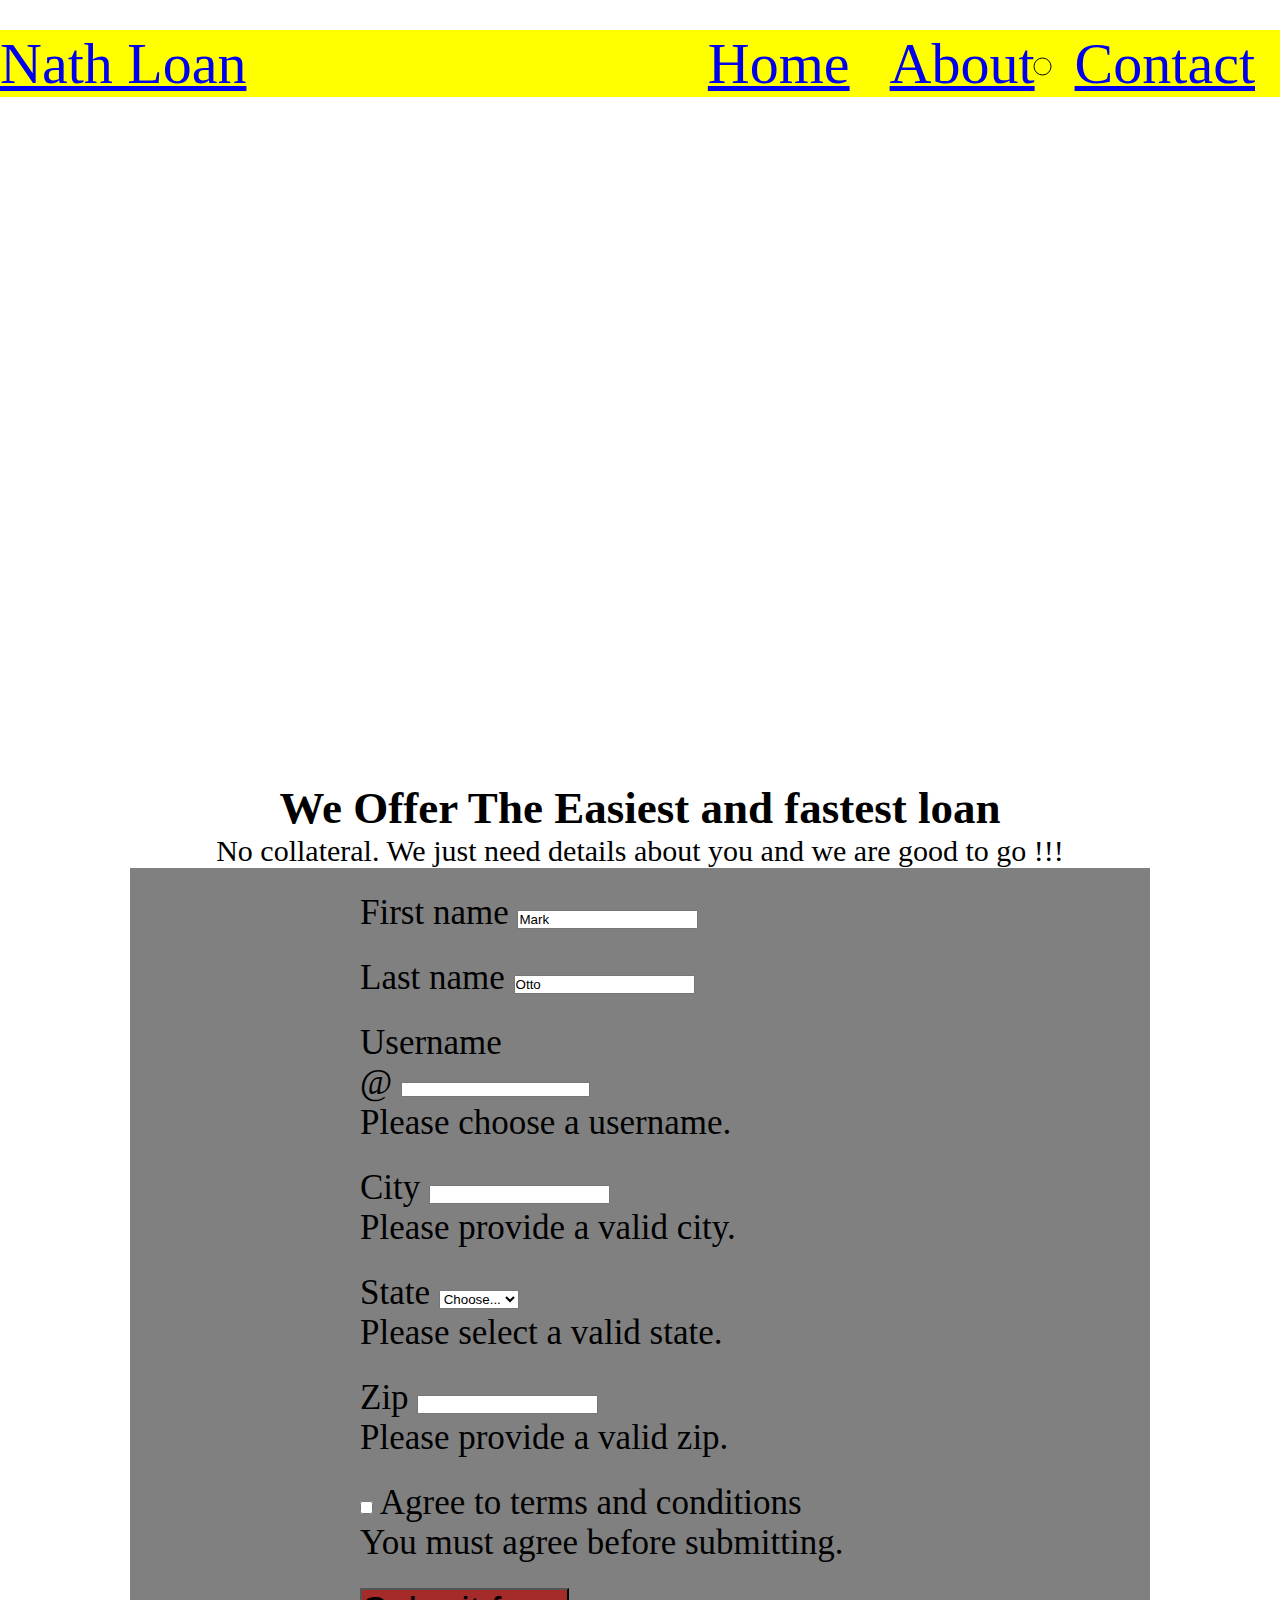
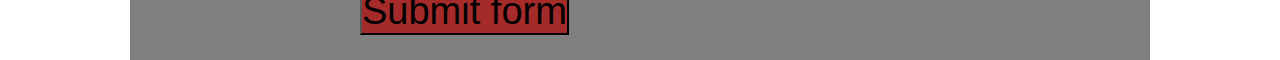
==== index.html @ e322e4d5 "First commit" ====
<!DOCTYPE html>
<html lang="en">
<head>
    <meta charset="UTF-8">
    <meta http-equiv="X-UA-Compatible" content="IE=edge">
    <meta name="viewport" content="width=device-width, initial-scale=1.0">
    <link rel="stylesheet" href="css/style.css">
    <title>My Webpage</title>
</head>
<body>
    <section>
        <nav class="navbar navbar-expand-lg bg-light">
            <div class="container-fluid">
              <a class="navbar-brand" href="#">Nath Loan</a>
              <div class="collapse navbar-collapse" id="navbarSupportedContent">
                <ul class="navbar-nav me-auto mb-2 mb-lg-0">
                  <li class="nav-item">
                    <a class="nav-link active" aria-current="page" href="#">Home</a>
                  </li>
                  <li class="nav-item">
                    <a class="nav-link" href="#">About</a>
                  </li>
                    <ul class="dropdown-menu" aria-labelledby="navbarDropdown">
                      <li><a class="dropdown-item" href="#">Contact</a></li>
                </ul>
              </div>
            </div>
          </nav>
    </section>
    <section id="loan-section">
        <img src="" alt="">
    </section>
    <section>
        <div class="Heading">
            <h1>We Offer The Easiest and fastest loan</h1>
        <p>No collateral. We just need details about you and we are good to go !!!</p>
        </div>
    </section>
    <section>
        <form class="row g-3 needs-validation" novalidate>
            <div class="col-md-4">
              <label for="validationCustom01" class="form-label">First name</label>
              <input type="text" class="form-control" id="validationCustom01" value="Mark" required>
            </div>
            <div class="col-md-4">
              <label for="validationCustom02" class="form-label">Last name</label>
              <input type="text" class="form-control" id="validationCustom02" value="Otto" required>
            </div>
            <div class="col-md-4">
              <label for="validationCustomUsername" class="form-label">Username</label>
              <div class="input-group has-validation">
                <span class="input-group-text" id="inputGroupPrepend">@</span>
                <input type="text" class="form-control" id="validationCustomUsername" aria-describedby="inputGroupPrepend" required>
                <div class="invalid-feedback">
                  Please choose a username.
                </div>
              </div>
            </div>
            <div class="col-md-6">
              <label for="validationCustom03" class="form-label">City</label>
              <input type="text" class="form-control" id="validationCustom03" required>
              <div class="invalid-feedback">
                Please provide a valid city.
              </div>
            </div>
            <div class="col-md-3">
              <label for="validationCustom04" class="form-label">State</label>
              <select class="form-select" id="validationCustom04" required>
                <option selected disabled value="">Choose...</option>
                <option>...</option>
              </select>
              <div class="invalid-feedback">
                Please select a valid state.
              </div>
            </div>
            <div class="col-md-3">
              <label for="validationCustom05" class="form-label">Zip</label>
              <input type="text" class="form-control" id="validationCustom05" required>
              <div class="invalid-feedback">
                Please provide a valid zip.
              </div>
            </div>
            <div class="col-12">
              <div class="form-check">
                <input class="form-check-input" type="checkbox" value="" id="invalidCheck" required>
                <label class="form-check-label" for="invalidCheck">
                  Agree to terms and conditions
                </label>
                <div class="invalid-feedback">
                  You must agree before submitting.
                </div>
              </div>
            </div>
            <div class="col-12">
              <button class="btn btn-primary" type="submit">Submit form</button>
            </div>
          </form>
    </section>
</body>
</html>
---- css/style.css ----
* {
    padding: 0;
    margin: 0;
    box-sizing: border-box;
}

.container-fluid {
    display: flex;
    justify-content: space-between;
    margin-top: 30px;
    margin-bottom: 60px;
    background-color: yellow;
    font-size: 58px;
}

.navbar-nav {
    display: flex;
    list-style: none;
}

.navbar-nav {
    margin-right: 25px;
}

.nav-item {
    margin-right: 40px;
}

#loan-section {
    background: url(https://www.feeta.pk/blog/wp-content/uploads/2021/05/loan-cash.jpg) no-repeat;
    background-position: center;
    background-size: cover;
    height: 600px;
    margin-bottom: 25px;
}

.Heading {
    text-align: center;
}

.Heading h1 {
    font-size: 45px;
}

.Heading p {
    font-size: 30px;
}

.needs-validation {
    align-items: center;
    align-content: center;
    margin-left: 130px;
    margin-right: 130px;
    background-color: grey;
}

.col-md-4, .col-md-6, .col-md-3, .col-12 {
    align-items: center;
    align-content: center;
    margin-left: 230px;
    margin-top: 25px;
    margin-bottom: 25px;
    width: 100%;
    font-size: 35px;
}

.btn-primary {
    background-color: brown;
    font-size: 38px;
}

.input-group .form-control {
    height: 15px;
    padding: 2px 4px;
}


@media (max-width: 769px) {
    .needs-validation {
        width: 100%;
        margin-left: 15px;
    }

    .navbar-nav {
        margin-left: 20px;
        margin-right: 10px;
        font-size: 28px;
    }

    .navbar-brand {
        font-size: 35px;
    }
}


@media (max-width: 426px) {
    .needs-validation {
        width: 100%;
    }

    .col-md-4, .col-md-6, .col-md-3, .col-12 {
        margin-left: 10px;
    }

    .navbar-brand {
        margin-left: 10px;
    }

    .navbar-nav {
        margin-left: 30px;
        text-decoration: none;
        marker: none;
    }

    .nav-item, ul ul {
        margin-right: 10px;
        text-decoration: none;
        marker: none;
        font-size: 25px;
    }

    

    a:-webkit-any-link {
        text-decoration: none;
    }
}
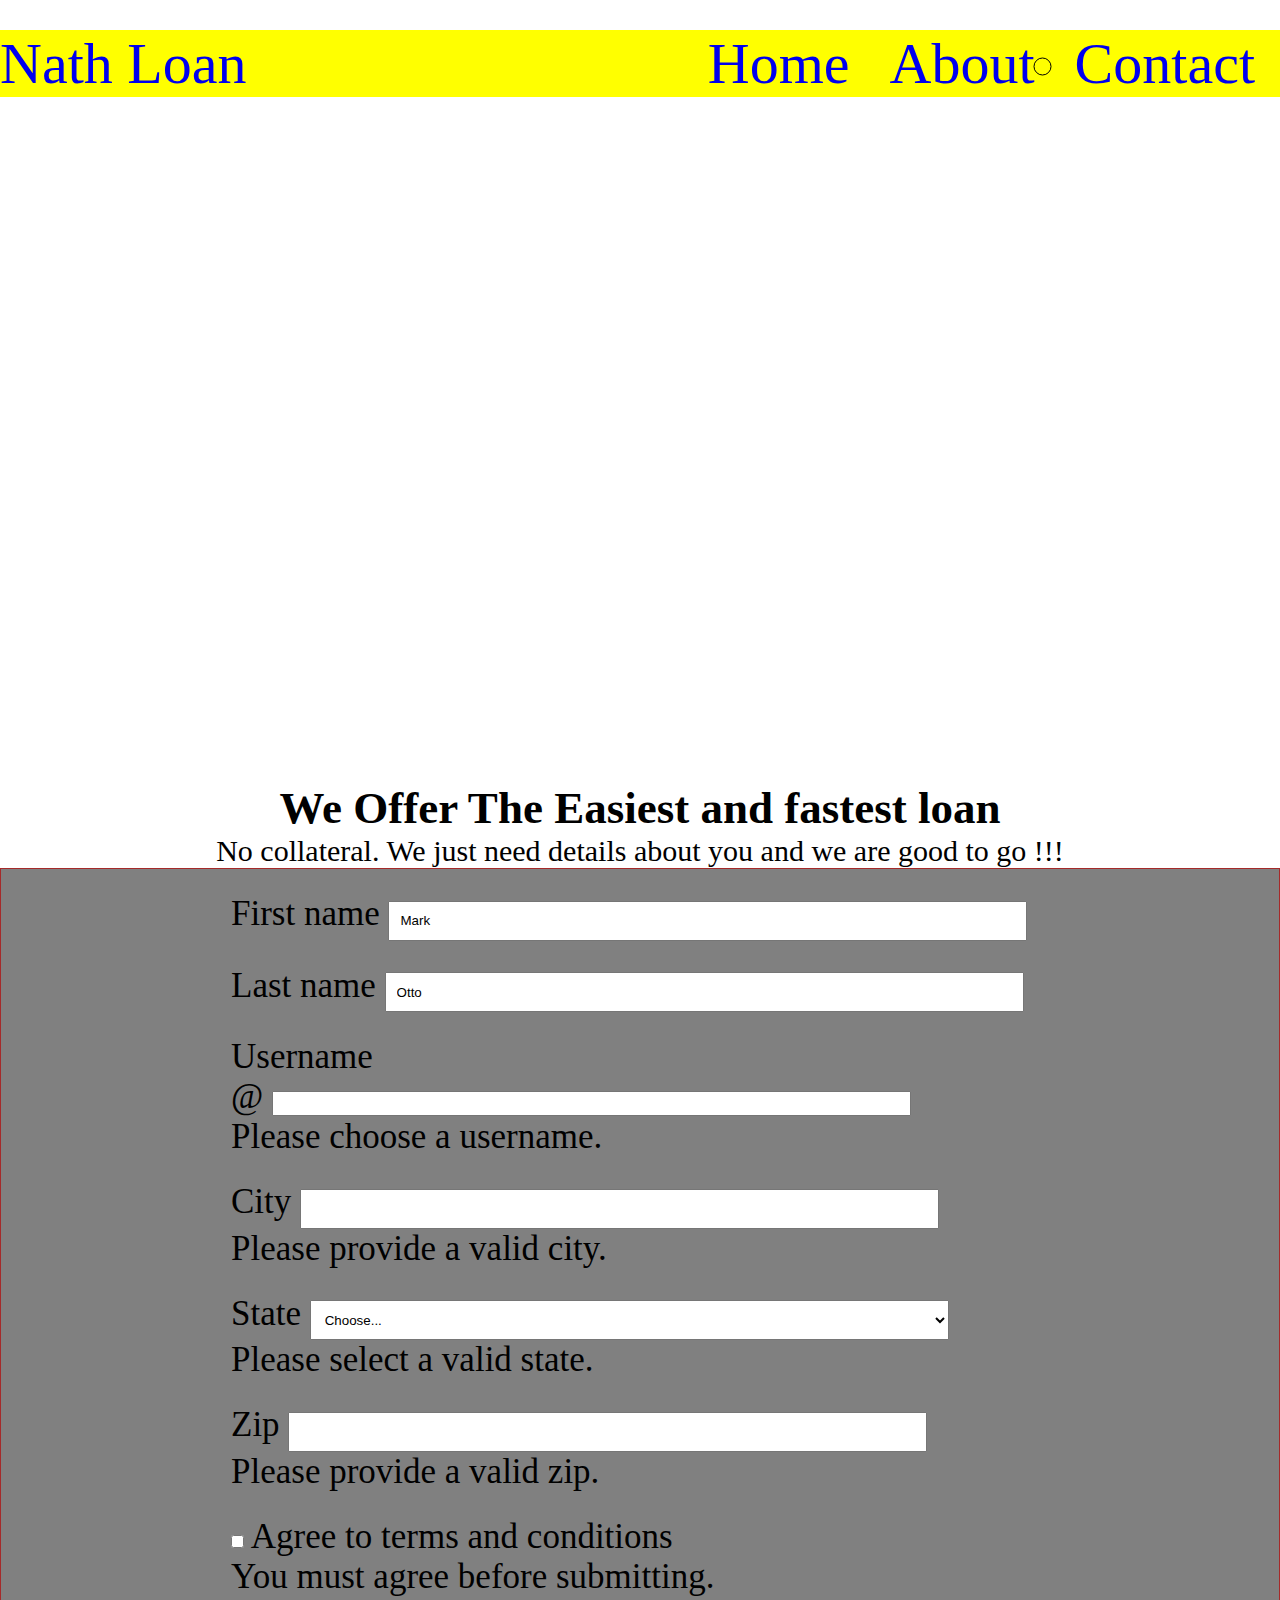
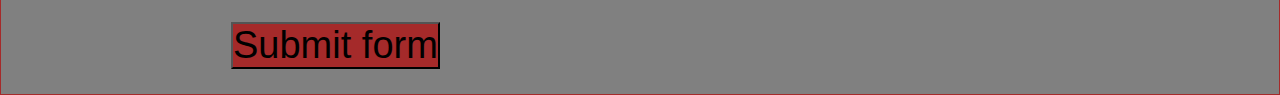
==== commit 87ac39a5: "ch: modified the responsiveness" ====
--- a/index.html
+++ b/index.html
@@ -15,20 +15,19 @@
               <div class="collapse navbar-collapse" id="navbarSupportedContent">
                 <ul class="navbar-nav me-auto mb-2 mb-lg-0">
                   <li class="nav-item">
-                    <a class="nav-link active" aria-current="page" href="#">Home</a>
+                    <a class="nav-link active" aria-current="page" href="index.html">Home</a>
                   </li>
                   <li class="nav-item">
-                    <a class="nav-link" href="#">About</a>
+                    <a class="nav-link" href="about.html">About</a>
                   </li>
                     <ul class="dropdown-menu" aria-labelledby="navbarDropdown">
-                      <li><a class="dropdown-item" href="#">Contact</a></li>
+                      <li><a class="dropdown-item" href="contact.html">Contact</a></li>
                 </ul>
               </div>
             </div>
           </nav>
     </section>
     <section id="loan-section">
-        <img src="" alt="">
     </section>
     <section>
         <div class="Heading">
@@ -36,8 +35,8 @@
         <p>No collateral. We just need details about you and we are good to go !!!</p>
         </div>
     </section>
-    <section>
-        <form class="row g-3 needs-validation" novalidate>
+    <section id="form-section">
+        <form class="row g-3 needs-validation details-section" novalidate>
             <div class="col-md-4">
               <label for="validationCustom01" class="form-label">First name</label>
               <input type="text" class="form-control" id="validationCustom01" value="Mark" required>
--- a/css/style.css
+++ b/css/style.css
@@ -26,6 +26,10 @@
     margin-right: 40px;
 }
 
+::marker {
+    display: none;
+}
+
 #loan-section {
     background: url(https://www.feeta.pk/blog/wp-content/uploads/2021/05/loan-cash.jpg) no-repeat;
     background-position: center;
@@ -46,11 +50,14 @@
     font-size: 30px;
 }
 
+#form-section {
+    width: 100%;
+}
+
 .needs-validation {
+    border: 1px solid brown;
     align-items: center;
     align-content: center;
-    margin-left: 130px;
-    margin-right: 130px;
     background-color: grey;
 }
 
@@ -70,8 +77,94 @@
 }
 
 .input-group .form-control {
-    height: 15px;
+    height: 25px;
     padding: 2px 4px;
+}
+
+input[type="text"], select {
+    width: 50%;
+    height: 40px;
+    padding: 10px;
+}
+
+a:-webkit-any-link {
+    text-decoration: none;
+}
+
+#about-section {
+    background-color: aqua;
+    min-height: 100vh;
+}
+
+#about-section .about-section h1 {
+    text-align: center;
+    padding-top: 30px;
+    margin-bottom: 20px;
+    font-size: 58px;
+    text-decoration: underline;
+}
+
+#about-section .about-section p {
+    text-align: center;
+    margin-left: 210px;
+    margin-right: 120px;
+    width: 60%;
+    font-size: 30px;
+}
+
+#about-section .vision-section {
+    text-align: center;
+    margin-top: 100px;
+    margin-bottom: 80px;
+}
+#about-section .vision-section h2 {
+    font-size: 58px;
+    margin-bottom: 20px;
+    text-decoration: underline;
+}
+
+#about-section .vision-section p {
+    font-size: 25px;
+}
+
+#about-section .mission-section {
+    text-align: center;
+}
+
+#about-section .mission-section h3 {
+    font-size: 58px;
+    text-decoration: underline;
+}
+
+#about-section .mission-section p {
+    font-size: 25px;
+}
+
+#contact-section {
+    background: blueviolet;
+    min-height: 100vh;
+}
+
+#contact-section .row {
+    border: 3px solid white;
+    width: 100%;
+}
+
+#contact-section .button-section {
+    margin-left: 600px;
+    margin-bottom: 2px;
+}
+
+#contact-section .heading-section .heading {
+    text-align: center;
+    font-size: 58px;
+    margin-bottom: 30px;
+}
+
+#contact-section .heading-section .sub-heading {
+    text-align: center;
+    font-size: 20px;
+    margin-bottom: 8px;
 }
 
 
@@ -90,6 +183,22 @@
     .navbar-brand {
         font-size: 35px;
     }
+
+    input[type="text"], select {
+        width: 30%;
+    }
+
+    a:-webkit-any-link {
+        text-decoration: none;
+    }
+
+    #about-section .about-section p {
+        margin-left: 145px;
+    }
+
+    #about-section .mission-section p {
+        margin-left: 105px;
+    }
 }
 
 
@@ -118,10 +227,39 @@
         marker: none;
         font-size: 25px;
     }
-
     
+    .container-fluid {
+        flex-direction: column;
+    }
+
+    .container-fluid .collapse {
+        flex-direction: column;
+    }
 
     a:-webkit-any-link {
         text-decoration: none;
     }
+
+    .Heading h1 {
+        font-size: 28px;
+        width: 70%;
+    }
+
+    .Heading p {
+        font-size: 23px;
+        width: 70%; 
+    }
+
+    .invalid-feedback {
+        display: none;
+    }
+
+    #about-section .about-section p {
+        margin-left: 75px;
+    }
+
+    #about-section .mission-section p {
+        width: 80%;
+        margin-left: 55px;
+    }
 }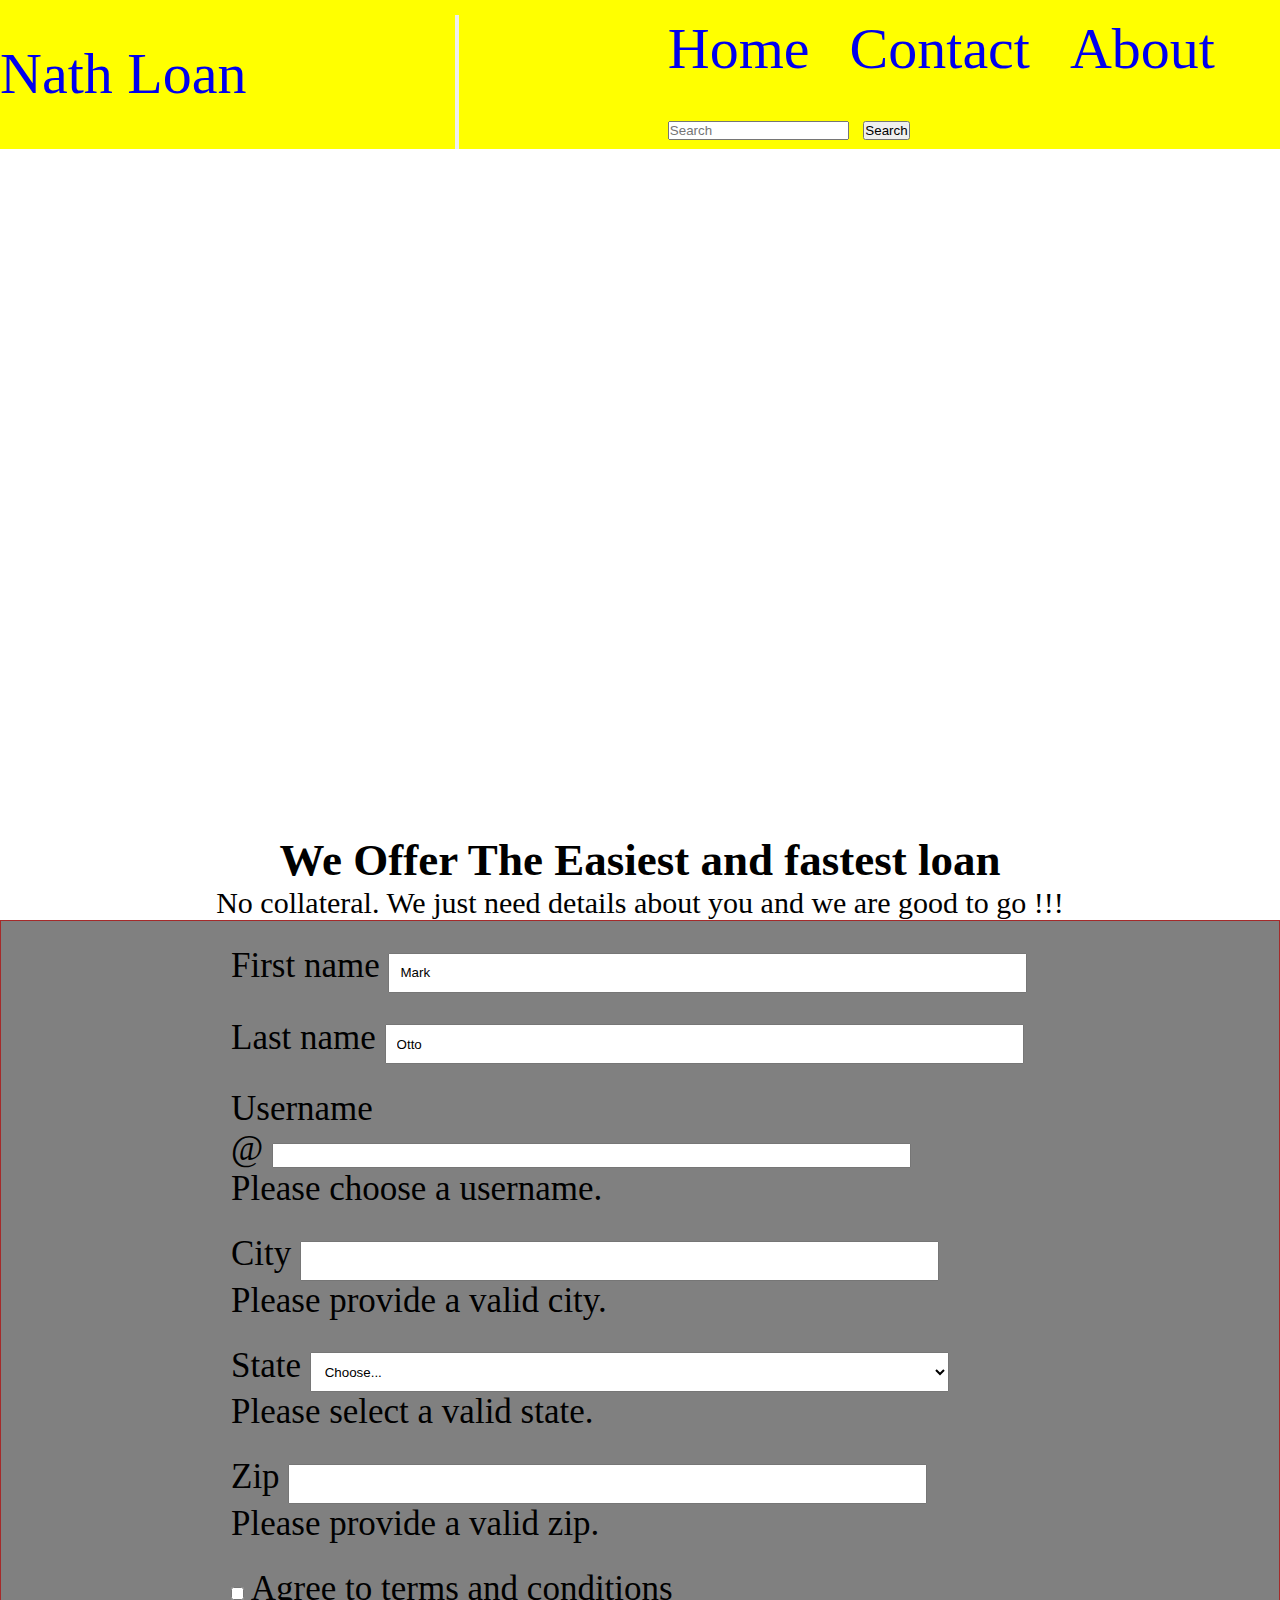
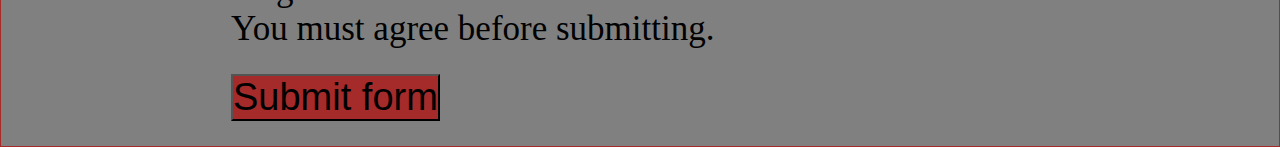
==== commit ad08ecfd: "ch: used a bit more of Bootstrap" ====
--- a/index.html
+++ b/index.html
@@ -9,23 +9,31 @@
 </head>
 <body>
     <section>
-        <nav class="navbar navbar-expand-lg bg-light">
-            <div class="container-fluid">
-              <a class="navbar-brand" href="#">Nath Loan</a>
-              <div class="collapse navbar-collapse" id="navbarSupportedContent">
-                <ul class="navbar-nav me-auto mb-2 mb-lg-0">
-                  <li class="nav-item">
-                    <a class="nav-link active" aria-current="page" href="index.html">Home</a>
-                  </li>
-                  <li class="nav-item">
-                    <a class="nav-link" href="about.html">About</a>
-                  </li>
-                    <ul class="dropdown-menu" aria-labelledby="navbarDropdown">
-                      <li><a class="dropdown-item" href="contact.html">Contact</a></li>
-                </ul>
-              </div>
-            </div>
-          </nav>
+      <nav class="navbar navbar-expand-lg navbar-light bg-light">
+        <div class="container-fluid">
+          <a class="navbar-brand" href="#">Nath Loan</a>
+          <button class="navbar-toggler" type="button" data-bs-toggle="collapse" data-bs-target="#navbarTogglerDemo02" aria-controls="navbarTogglerDemo02" aria-expanded="false" aria-label="Toggle navigation">
+            <span class="navbar-toggler-icon"></span>
+          </button>
+          <div class="collapse navbar-collapse" id="navbarTogglerDemo02">
+            <ul class="navbar-nav me-auto mb-2 mb-lg-0">
+              <li class="nav-item">
+                <a class="nav-link active" aria-current="page" href="index.html">Home</a>
+              </li>
+              <li class="nav-item">
+                <a class="nav-link" href="contact.html">Contact</a>
+              </li>
+              <li class="nav-item">
+                <a class="nav-link disabled" href="about.html" tabindex="-1" aria-disabled="false">About</a>
+              </li>
+            </ul>
+            <form class="d-flex">
+              <input class="form-control me-2" type="search" placeholder="Search" aria-label="Search">
+              <button class="btn btn-outline-success" type="submit">Search</button>
+            </form>
+          </div>
+        </div>
+      </nav>
     </section>
     <section id="loan-section">
     </section>
--- a/css/style.css
+++ b/css/style.css
@@ -7,18 +7,20 @@
 .container-fluid {
     display: flex;
     justify-content: space-between;
-    margin-top: 30px;
+    padding-top: 15px;
     margin-bottom: 60px;
     background-color: yellow;
     font-size: 58px;
+    width: 100%;
+}
+
+.navbar-brand {
+    padding-top: 25px;
 }
 
 .navbar-nav {
     display: flex;
     list-style: none;
-}
-
-.navbar-nav {
     margin-right: 25px;
 }
 
@@ -213,12 +215,13 @@
 
     .navbar-brand {
         margin-left: 10px;
+        padding-top: 10px;
     }
 
     .navbar-nav {
         margin-left: 30px;
         text-decoration: none;
-        marker: none;
+        padding-top: 25px;
     }
 
     .nav-item, ul ul {
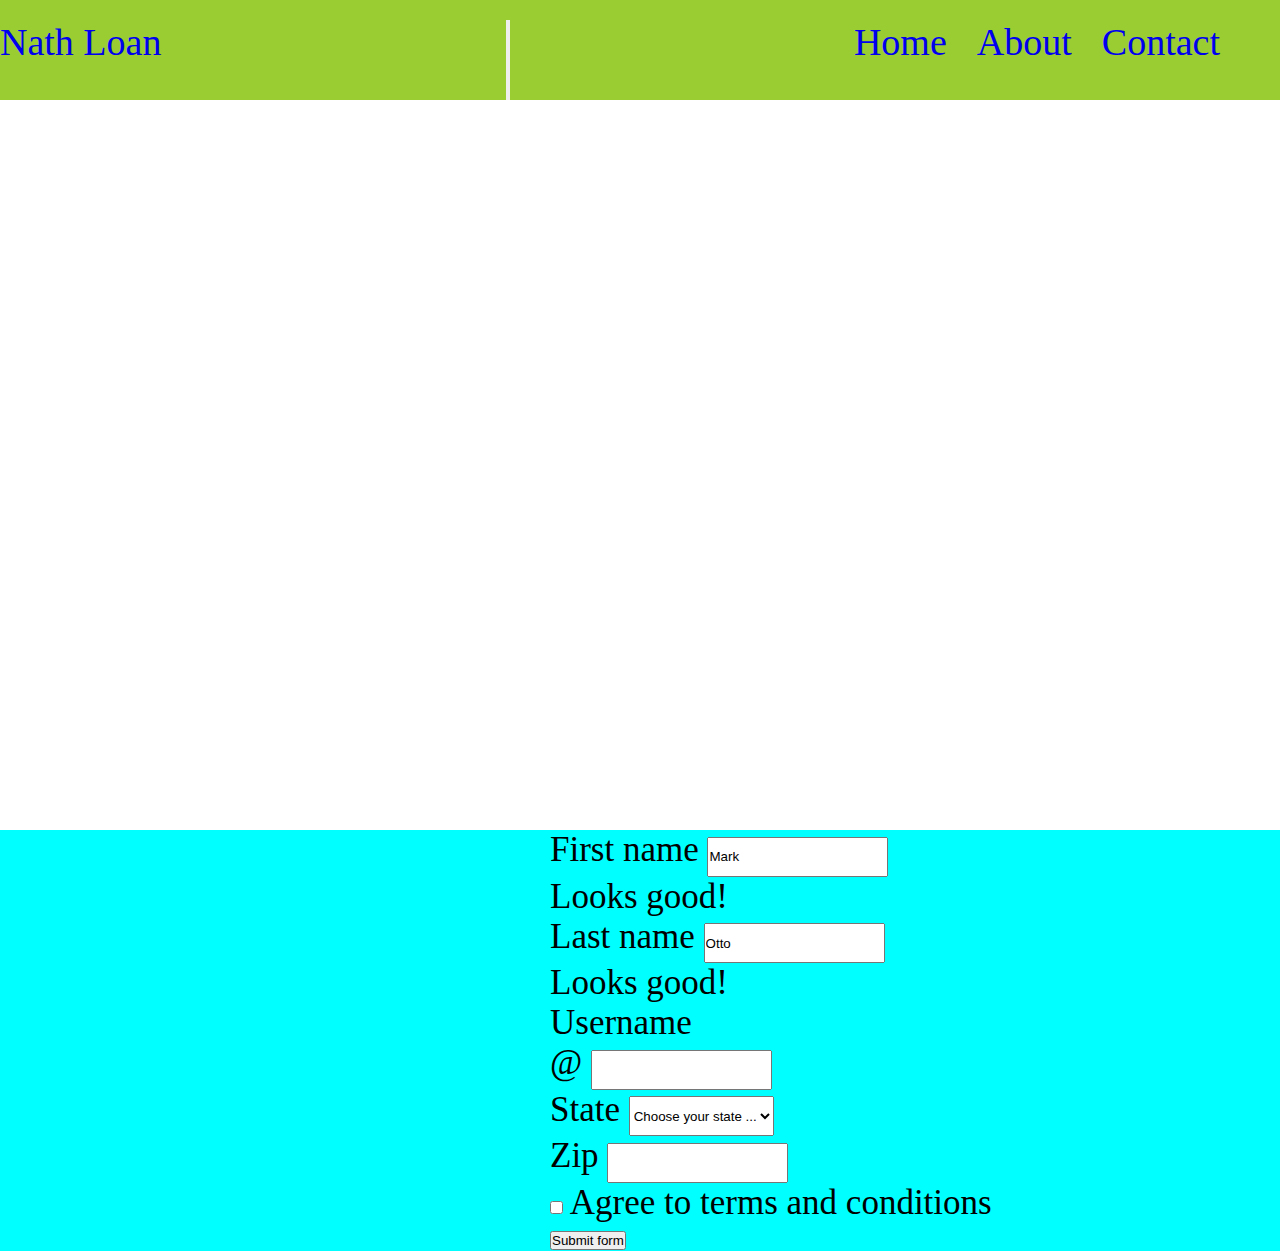
==== commit 5f356552: "ch: Bootstrap used" ====
--- a/index.html
+++ b/index.html
@@ -21,87 +21,81 @@
                 <a class="nav-link active" aria-current="page" href="index.html">Home</a>
               </li>
               <li class="nav-item">
-                <a class="nav-link" href="contact.html">Contact</a>
+                <a class="nav-link" href="about.html">About</a>
               </li>
               <li class="nav-item">
-                <a class="nav-link disabled" href="about.html" tabindex="-1" aria-disabled="false">About</a>
+                <a class="nav-link disabled" href="contact.html" tabindex="-1" aria-disabled="false">Contact</a>
               </li>
             </ul>
-            <form class="d-flex">
-              <input class="form-control me-2" type="search" placeholder="Search" aria-label="Search">
-              <button class="btn btn-outline-success" type="submit">Search</button>
-            </form>
           </div>
         </div>
       </nav>
     </section>
     <section id="loan-section">
+      <img src="https://bestmarket.com.ng/2022/03/9-best-instant-loan-apps-to-borrow-money-in-united-states/" alt="">
     </section>
-    <section>
-        <div class="Heading">
-            <h1>We Offer The Easiest and fastest loan</h1>
-        <p>No collateral. We just need details about you and we are good to go !!!</p>
+    <section id="landing-section">
+      <form class="row g-3 needs-validation" novalidate>
+        <div class="col-md-4">
+          <label for="validationCustom01" class="form-label">First name</label>
+          <input type="text" class="form-control" id="validationCustom01" value="Mark" required>
+          <div class="valid-feedback">
+            Looks good!
+          </div>
         </div>
-    </section>
-    <section id="form-section">
-        <form class="row g-3 needs-validation details-section" novalidate>
-            <div class="col-md-4">
-              <label for="validationCustom01" class="form-label">First name</label>
-              <input type="text" class="form-control" id="validationCustom01" value="Mark" required>
+        <div class="col-md-4">
+          <label for="validationCustom02" class="form-label">Last name</label>
+          <input type="text" class="form-control" id="validationCustom02" value="Otto" required>
+          <div class="valid-feedback">
+            Looks good!
+          </div>
+        </div>
+        <div class="col-md-4">
+          <label for="validationCustomUsername" class="form-label">Username</label>
+          <div class="input-group has-validation">
+            <span class="input-group-text" id="inputGroupPrepend">@</span>
+            <input type="text" class="form-control" id="validationCustomUsername" aria-describedby="inputGroupPrepend" required>
+            <div class="invalid-feedback">
+              Please choose a username.
             </div>
-            <div class="col-md-4">
-              <label for="validationCustom02" class="form-label">Last name</label>
-              <input type="text" class="form-control" id="validationCustom02" value="Otto" required>
+          </div>
+        </div>
+        <div class="col-md-3">
+          <label for="validationCustom04" class="form-label">State</label>
+          <select class="form-select" id="validationCustom04" required>
+            <option selected disabled value="">Choose your state ...</option>
+            <option>Abuja</option>
+            <option>Delta</option>
+            <option>Kano</option>
+            <option>Lagos</option>
+            <option>Ogun</option>
+          </select>
+          <div class="invalid-feedback">
+            Please select a valid state.
+          </div>
+        </div>
+        <div class="col-md-3">
+          <label for="validationCustom05" class="form-label">Zip</label>
+          <input type="number" class="form-control" id="validationCustom05" required>
+          <div class="invalid-feedback">
+            Please provide a valid zip.
+          </div>
+        </div>
+        <div class="col-12">
+          <div class="form-check">
+            <input class="form-check-input" type="checkbox" value="" id="invalidCheck" required>
+            <label class="form-check-label" for="invalidCheck">
+              Agree to terms and conditions
+            </label>
+            <div class="invalid-feedback">
+              You must agree before submitting.
             </div>
-            <div class="col-md-4">
-              <label for="validationCustomUsername" class="form-label">Username</label>
-              <div class="input-group has-validation">
-                <span class="input-group-text" id="inputGroupPrepend">@</span>
-                <input type="text" class="form-control" id="validationCustomUsername" aria-describedby="inputGroupPrepend" required>
-                <div class="invalid-feedback">
-                  Please choose a username.
-                </div>
-              </div>
-            </div>
-            <div class="col-md-6">
-              <label for="validationCustom03" class="form-label">City</label>
-              <input type="text" class="form-control" id="validationCustom03" required>
-              <div class="invalid-feedback">
-                Please provide a valid city.
-              </div>
-            </div>
-            <div class="col-md-3">
-              <label for="validationCustom04" class="form-label">State</label>
-              <select class="form-select" id="validationCustom04" required>
-                <option selected disabled value="">Choose...</option>
-                <option>...</option>
-              </select>
-              <div class="invalid-feedback">
-                Please select a valid state.
-              </div>
-            </div>
-            <div class="col-md-3">
-              <label for="validationCustom05" class="form-label">Zip</label>
-              <input type="text" class="form-control" id="validationCustom05" required>
-              <div class="invalid-feedback">
-                Please provide a valid zip.
-              </div>
-            </div>
-            <div class="col-12">
-              <div class="form-check">
-                <input class="form-check-input" type="checkbox" value="" id="invalidCheck" required>
-                <label class="form-check-label" for="invalidCheck">
-                  Agree to terms and conditions
-                </label>
-                <div class="invalid-feedback">
-                  You must agree before submitting.
-                </div>
-              </div>
-            </div>
-            <div class="col-12">
-              <button class="btn btn-primary" type="submit">Submit form</button>
-            </div>
-          </form>
+          </div>
+        </div>
+        <div class="col-12" style="font-size: 25px;">
+          <button class="btn btn-primary" type="submit">Submit form</button>
+        </div>
+      </form>
     </section>
 </body>
 </html>--- a/css/style.css
+++ b/css/style.css
@@ -7,262 +7,82 @@
 .container-fluid {
     display: flex;
     justify-content: space-between;
-    padding-top: 15px;
-    margin-bottom: 60px;
-    background-color: yellow;
-    font-size: 58px;
-    width: 100%;
+    padding-top: 20px;
+    height: 100px;
+    background: yellowgreen;
 }
 
-.navbar-brand {
-    padding-top: 25px;
+.navbar-nav, .nav-item {
+    display: flex;
+    list-style: none;
+    margin-right: 30px;
 }
 
-.navbar-nav {
-    display: flex;
-    list-style: none;
-    margin-right: 25px;
+.nav-link, .navbar-brand {
+    text-decoration: none;
+    font-size: 38px;
 }
 
-.nav-item {
-    margin-right: 40px;
+.col-md-6 p {
+    font-size: 25px;
+    text-align: center;
+    margin-bottom: 30px;
+    margin-top: 30px;
 }
 
-::marker {
+.col-md-6 h5 {
+    font-size: 58px;
+}
+
+.col-md-6 img {
+    width: 80%;
+    height: 200px;
+}
+
+.col-md-6 {
+    margin-left: 70px;
+}
+
+.heading {
+    text-align: center;
+    padding-top: 20px;
+    font-size: 50px;
+    text-decoration: underline;
+}
+
+.sub-heading {
+    text-align: center;
+    padding-top: 10px;
+    font-size: 30px; 
+}
+
+#contact-section .col-md-6, #contact-section .col-md-4, #contact-section .col-12 {
+    height: 30px;
+    text-align: center;
+    align-items: center;
+    margin-top: 30px;
+    background: blueviolet;
+    font-size: 25px;
+}
+
+#loan-section {
+    background-image: url(https://www.financialexpress.com/wp-content/uploads/2022/02/HOME-LOAN-HIKE1200X800.jpg);
+    height: 700px;
+    margin-bottom: 30px;
+}
+
+#landing-section input[type="text"], select, #landing-section input[type="email"], #landing-section input[type="number"] {
+    height: 40px;
+}
+
+#landing-section form {
+    font-size: 35px;
+    margin: 0 auto;
+    padding-left: 550px;
+    background-color: aqua;
+}
+
+.invalid-feedback {
     display: none;
 }
 
-#loan-section {
-    background: url(https://www.feeta.pk/blog/wp-content/uploads/2021/05/loan-cash.jpg) no-repeat;
-    background-position: center;
-    background-size: cover;
-    height: 600px;
-    margin-bottom: 25px;
-}
-
-.Heading {
-    text-align: center;
-}
-
-.Heading h1 {
-    font-size: 45px;
-}
-
-.Heading p {
-    font-size: 30px;
-}
-
-#form-section {
-    width: 100%;
-}
-
-.needs-validation {
-    border: 1px solid brown;
-    align-items: center;
-    align-content: center;
-    background-color: grey;
-}
-
-.col-md-4, .col-md-6, .col-md-3, .col-12 {
-    align-items: center;
-    align-content: center;
-    margin-left: 230px;
-    margin-top: 25px;
-    margin-bottom: 25px;
-    width: 100%;
-    font-size: 35px;
-}
-
-.btn-primary {
-    background-color: brown;
-    font-size: 38px;
-}
-
-.input-group .form-control {
-    height: 25px;
-    padding: 2px 4px;
-}
-
-input[type="text"], select {
-    width: 50%;
-    height: 40px;
-    padding: 10px;
-}
-
-a:-webkit-any-link {
-    text-decoration: none;
-}
-
-#about-section {
-    background-color: aqua;
-    min-height: 100vh;
-}
-
-#about-section .about-section h1 {
-    text-align: center;
-    padding-top: 30px;
-    margin-bottom: 20px;
-    font-size: 58px;
-    text-decoration: underline;
-}
-
-#about-section .about-section p {
-    text-align: center;
-    margin-left: 210px;
-    margin-right: 120px;
-    width: 60%;
-    font-size: 30px;
-}
-
-#about-section .vision-section {
-    text-align: center;
-    margin-top: 100px;
-    margin-bottom: 80px;
-}
-#about-section .vision-section h2 {
-    font-size: 58px;
-    margin-bottom: 20px;
-    text-decoration: underline;
-}
-
-#about-section .vision-section p {
-    font-size: 25px;
-}
-
-#about-section .mission-section {
-    text-align: center;
-}
-
-#about-section .mission-section h3 {
-    font-size: 58px;
-    text-decoration: underline;
-}
-
-#about-section .mission-section p {
-    font-size: 25px;
-}
-
-#contact-section {
-    background: blueviolet;
-    min-height: 100vh;
-}
-
-#contact-section .row {
-    border: 3px solid white;
-    width: 100%;
-}
-
-#contact-section .button-section {
-    margin-left: 600px;
-    margin-bottom: 2px;
-}
-
-#contact-section .heading-section .heading {
-    text-align: center;
-    font-size: 58px;
-    margin-bottom: 30px;
-}
-
-#contact-section .heading-section .sub-heading {
-    text-align: center;
-    font-size: 20px;
-    margin-bottom: 8px;
-}
-
-
-@media (max-width: 769px) {
-    .needs-validation {
-        width: 100%;
-        margin-left: 15px;
-    }
-
-    .navbar-nav {
-        margin-left: 20px;
-        margin-right: 10px;
-        font-size: 28px;
-    }
-
-    .navbar-brand {
-        font-size: 35px;
-    }
-
-    input[type="text"], select {
-        width: 30%;
-    }
-
-    a:-webkit-any-link {
-        text-decoration: none;
-    }
-
-    #about-section .about-section p {
-        margin-left: 145px;
-    }
-
-    #about-section .mission-section p {
-        margin-left: 105px;
-    }
-}
-
-
-@media (max-width: 426px) {
-    .needs-validation {
-        width: 100%;
-    }
-
-    .col-md-4, .col-md-6, .col-md-3, .col-12 {
-        margin-left: 10px;
-    }
-
-    .navbar-brand {
-        margin-left: 10px;
-        padding-top: 10px;
-    }
-
-    .navbar-nav {
-        margin-left: 30px;
-        text-decoration: none;
-        padding-top: 25px;
-    }
-
-    .nav-item, ul ul {
-        margin-right: 10px;
-        text-decoration: none;
-        marker: none;
-        font-size: 25px;
-    }
-    
-    .container-fluid {
-        flex-direction: column;
-    }
-
-    .container-fluid .collapse {
-        flex-direction: column;
-    }
-
-    a:-webkit-any-link {
-        text-decoration: none;
-    }
-
-    .Heading h1 {
-        font-size: 28px;
-        width: 70%;
-    }
-
-    .Heading p {
-        font-size: 23px;
-        width: 70%; 
-    }
-
-    .invalid-feedback {
-        display: none;
-    }
-
-    #about-section .about-section p {
-        margin-left: 75px;
-    }
-
-    #about-section .mission-section p {
-        width: 80%;
-        margin-left: 55px;
-    }
-}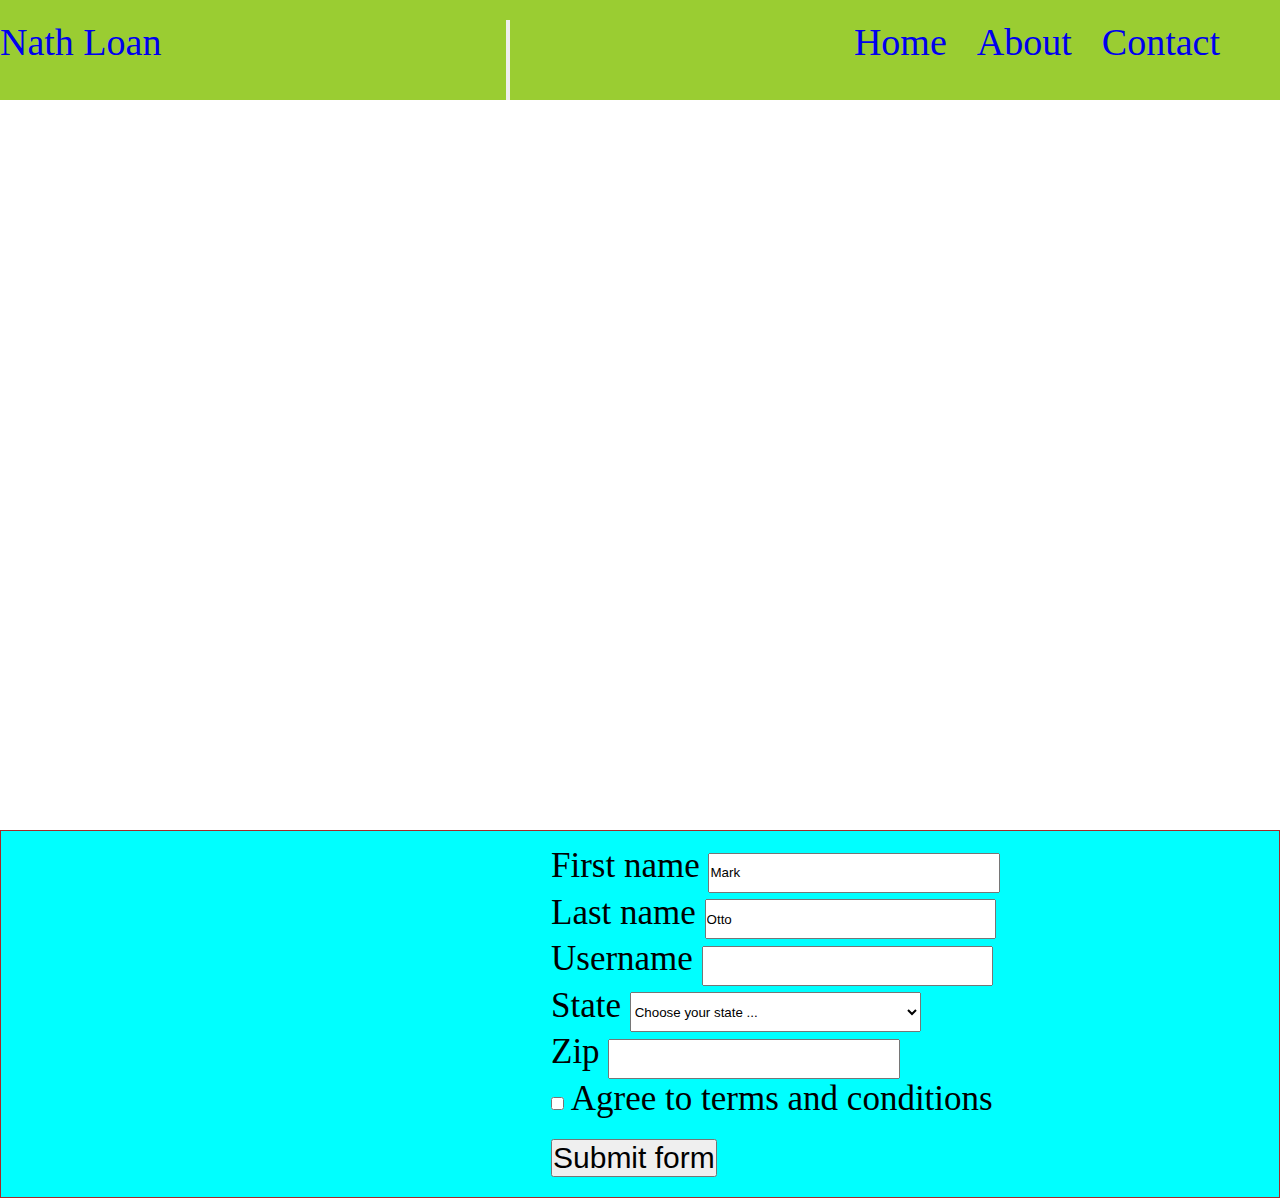
==== commit 4cb01ff4: "ch: more styling done" ====
--- a/index.html
+++ b/index.html
@@ -32,33 +32,20 @@
       </nav>
     </section>
     <section id="loan-section">
-      <img src="https://bestmarket.com.ng/2022/03/9-best-instant-loan-apps-to-borrow-money-in-united-states/" alt="">
     </section>
     <section id="landing-section">
       <form class="row g-3 needs-validation" novalidate>
         <div class="col-md-4">
           <label for="validationCustom01" class="form-label">First name</label>
           <input type="text" class="form-control" id="validationCustom01" value="Mark" required>
-          <div class="valid-feedback">
-            Looks good!
-          </div>
         </div>
         <div class="col-md-4">
           <label for="validationCustom02" class="form-label">Last name</label>
           <input type="text" class="form-control" id="validationCustom02" value="Otto" required>
-          <div class="valid-feedback">
-            Looks good!
-          </div>
         </div>
         <div class="col-md-4">
           <label for="validationCustomUsername" class="form-label">Username</label>
-          <div class="input-group has-validation">
-            <span class="input-group-text" id="inputGroupPrepend">@</span>
-            <input type="text" class="form-control" id="validationCustomUsername" aria-describedby="inputGroupPrepend" required>
-            <div class="invalid-feedback">
-              Please choose a username.
-            </div>
-          </div>
+          <input type="text" class="form-control" id="validationCustomUsername" aria-describedby="inputGroupPrepend" required>
         </div>
         <div class="col-md-3">
           <label for="validationCustom04" class="form-label">State</label>
@@ -92,7 +79,7 @@
             </div>
           </div>
         </div>
-        <div class="col-12" style="font-size: 25px;">
+        <div class="col-12">
           <button class="btn btn-primary" type="submit">Submit form</button>
         </div>
       </form>
--- a/css/style.css
+++ b/css/style.css
@@ -73,6 +73,7 @@
 
 #landing-section input[type="text"], select, #landing-section input[type="email"], #landing-section input[type="number"] {
     height: 40px;
+    width: 40%;
 }
 
 #landing-section form {
@@ -80,6 +81,18 @@
     margin: 0 auto;
     padding-left: 550px;
     background-color: aqua;
+    border: 1px solid brown;
+    padding-top: 15px;
+}
+
+.enter-part {
+    margin-right: 50px;
+}
+
+.col-12 button {
+    font-size: 30px;
+    margin-top: 20px;
+    margin-bottom: 20px;
 }
 
 .invalid-feedback {
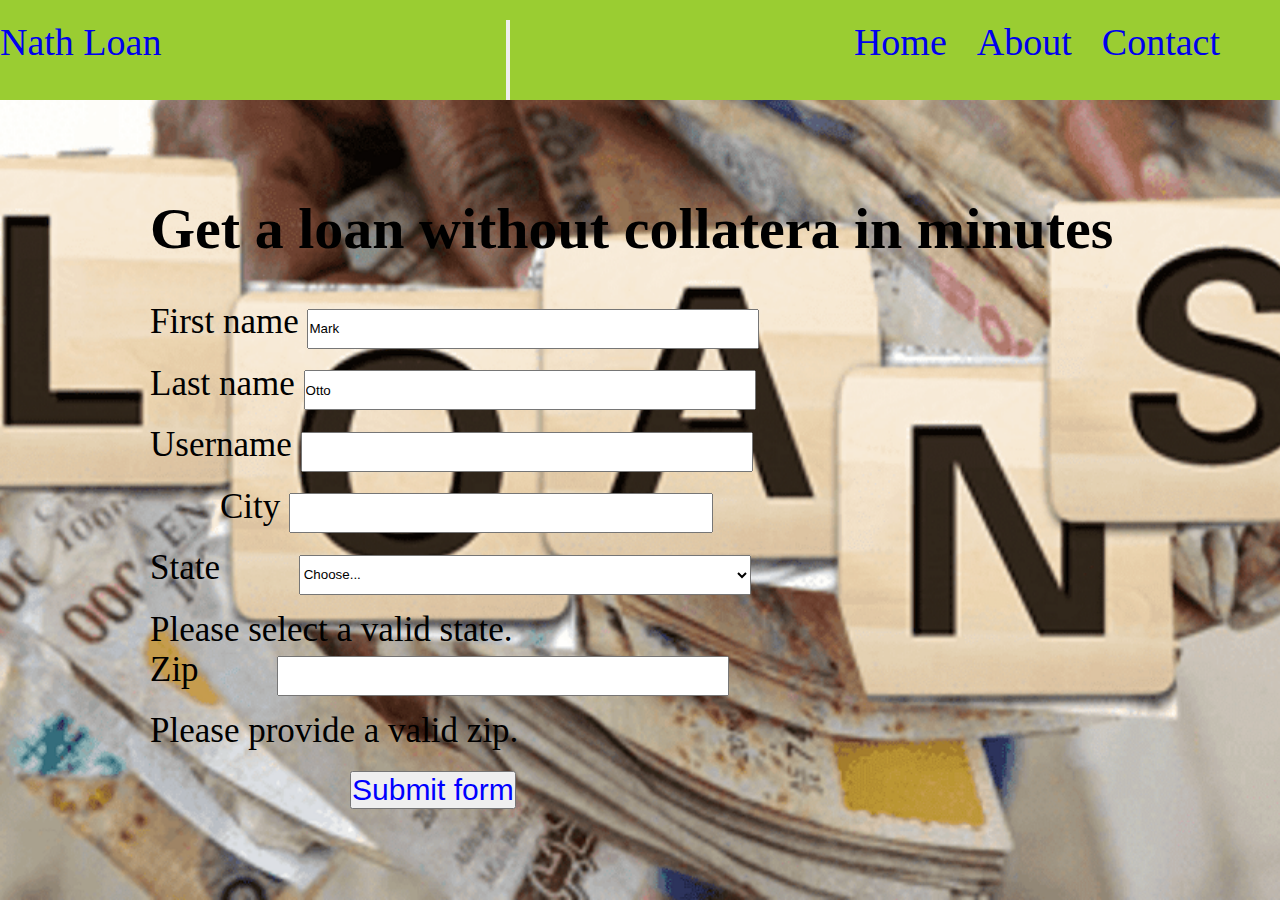
==== commit 221863cf: "ch: reformed page" ====
--- a/index.html
+++ b/index.html
@@ -8,81 +8,80 @@
     <title>My Webpage</title>
 </head>
 <body>
-    <section>
-      <nav class="navbar navbar-expand-lg navbar-light bg-light">
-        <div class="container-fluid">
-          <a class="navbar-brand" href="#">Nath Loan</a>
-          <button class="navbar-toggler" type="button" data-bs-toggle="collapse" data-bs-target="#navbarTogglerDemo02" aria-controls="navbarTogglerDemo02" aria-expanded="false" aria-label="Toggle navigation">
-            <span class="navbar-toggler-icon"></span>
-          </button>
-          <div class="collapse navbar-collapse" id="navbarTogglerDemo02">
-            <ul class="navbar-nav me-auto mb-2 mb-lg-0">
-              <li class="nav-item">
-                <a class="nav-link active" aria-current="page" href="index.html">Home</a>
-              </li>
-              <li class="nav-item">
-                <a class="nav-link" href="about.html">About</a>
-              </li>
-              <li class="nav-item">
-                <a class="nav-link disabled" href="contact.html" tabindex="-1" aria-disabled="false">Contact</a>
-              </li>
-            </ul>
-          </div>
-        </div>
-      </nav>
-    </section>
-    <section id="loan-section">
-    </section>
-    <section id="landing-section">
-      <form class="row g-3 needs-validation" novalidate>
-        <div class="col-md-4">
-          <label for="validationCustom01" class="form-label">First name</label>
-          <input type="text" class="form-control" id="validationCustom01" value="Mark" required>
-        </div>
-        <div class="col-md-4">
-          <label for="validationCustom02" class="form-label">Last name</label>
-          <input type="text" class="form-control" id="validationCustom02" value="Otto" required>
-        </div>
-        <div class="col-md-4">
-          <label for="validationCustomUsername" class="form-label">Username</label>
-          <input type="text" class="form-control" id="validationCustomUsername" aria-describedby="inputGroupPrepend" required>
-        </div>
-        <div class="col-md-3">
-          <label for="validationCustom04" class="form-label">State</label>
-          <select class="form-select" id="validationCustom04" required>
-            <option selected disabled value="">Choose your state ...</option>
-            <option>Abuja</option>
-            <option>Delta</option>
-            <option>Kano</option>
-            <option>Lagos</option>
-            <option>Ogun</option>
-          </select>
-          <div class="invalid-feedback">
-            Please select a valid state.
-          </div>
-        </div>
-        <div class="col-md-3">
-          <label for="validationCustom05" class="form-label">Zip</label>
-          <input type="number" class="form-control" id="validationCustom05" required>
-          <div class="invalid-feedback">
-            Please provide a valid zip.
-          </div>
-        </div>
-        <div class="col-12">
-          <div class="form-check">
-            <input class="form-check-input" type="checkbox" value="" id="invalidCheck" required>
-            <label class="form-check-label" for="invalidCheck">
-              Agree to terms and conditions
-            </label>
-            <div class="invalid-feedback">
-              You must agree before submitting.
+    <section id="main-page">
+      <section id="page-container">
+        <nav class="navbar navbar-expand-lg navbar-light bg-light">
+          <div class="container-fluid">
+            <a class="navbar-brand" href="#">Nath Loan</a>
+            <button class="navbar-toggler" type="button" data-bs-toggle="collapse" data-bs-target="#navbarTogglerDemo02" aria-controls="navbarTogglerDemo02" aria-expanded="false" aria-label="Toggle navigation">
+              <span class="navbar-toggler-icon"></span>
+            </button>
+            <div class="collapse navbar-collapse" id="navbarTogglerDemo02">
+              <ul class="navbar-nav me-auto mb-2 mb-lg-0">
+                <li class="nav-item">
+                  <a class="nav-link active" aria-current="page" href="index.html">Home</a>
+                </li>
+                <li class="nav-item">
+                  <a class="nav-link" href="about.html">About</a>
+                </li>
+                <li class="nav-item">
+                  <a class="nav-link disabled" href="contact.html" tabindex="-1" aria-disabled="false">Contact</a>
+                </li>
+              </ul>
             </div>
           </div>
-        </div>
-        <div class="col-12">
-          <button class="btn btn-primary" type="submit">Submit form</button>
-        </div>
-      </form>
+        </nav>
+      </section>
+      <section id="loan-section">
+      </section>
+      <section id="landing-section">
+        <form class="row g-3 needs-validation" novalidate>
+          <div class="form-heading">
+            <h4 style="font-size: 58px; margin-bottom: 40px;">Get a loan without collatera in minutes</h4>
+          </div>
+          <div class="col-md-4 position-relative">
+            <label for="validationTooltip01" class="form-label">First name</label>
+            <input type="text" class="form-control" id="validationTooltip01" value="Mark" required>
+          </div>
+          <div class="col-md-4 position-relative">
+            <label for="validationTooltip02" class="form-label">Last name</label>
+            <input type="text" class="form-control" id="validationTooltip02" value="Otto" required>
+          </div>
+          <div class="col-md-4 position-relative">
+            <label for="validationTooltipUsername" class="form-label">Username</label>
+            <input type="text" class="form-control" id="validationTooltipUsername" aria-describedby="validationTooltipUsernamePrepend" required>
+            </div>
+          </div>
+          <div class="col-md-6 position-relative">
+            <label for="validationTooltip03" class="form-label">City</label>
+            <input type="text" class="form-control" id="validationTooltip03" required>
+          </div>
+          <div class="col-md-3 position-relative">
+            <label for="validationTooltip04" class="form-label">State</label>
+            <select class="form-select" id="validationTooltip04" required>
+              <option selected disabled value="">Choose...</option>
+              <option>Abula</option>
+              <option>Delta</option>
+              <option>Kano</option>
+              <option>Lagos</option>
+              <option>Ogun</option>
+            </select>
+            <div class="invalid-tooltip">
+              Please select a valid state.
+            </div>
+          </div>
+          <div class="col-md-3 position-relative">
+            <label for="validationTooltip05" class="form-label">Zip</label>
+            <input type="number" class="form-control" id="validationTooltip05" required>
+            <div class="invalid-tooltip">
+              Please provide a valid zip.
+            </div>
+          </div>
+          <div class="col-12 submit-section" style="margin-left: 200px;">
+            <button class="btn btn-primary" type="submit" style="color: blue;">Submit form</button>
+          </div>
+        </form>
+      </section>
     </section>
 </body>
 </html>--- a/css/style.css
+++ b/css/style.css
@@ -2,6 +2,14 @@
     padding: 0;
     margin: 0;
     box-sizing: border-box;
+}
+
+#main-page {
+    background-image: url(../img/background.png);
+    min-height: 100vh;
+    background-size: cover;
+    background-position: center;
+    background-repeat: no-repeat;
 }
 
 .container-fluid {
@@ -65,24 +73,28 @@
     font-size: 25px;
 }
 
-#loan-section {
+/* #loan-section {
     background-image: url(https://www.financialexpress.com/wp-content/uploads/2022/02/HOME-LOAN-HIKE1200X800.jpg);
     height: 700px;
     margin-bottom: 30px;
-}
+} */
 
 #landing-section input[type="text"], select, #landing-section input[type="email"], #landing-section input[type="number"] {
     height: 40px;
     width: 40%;
+    margin-bottom: 15px;
+}
+
+#landing-section input[type="number"], select {
+    margin-left: 70px;
 }
 
 #landing-section form {
     font-size: 35px;
-    margin: 0 auto;
-    padding-left: 550px;
-    background-color: aqua;
-    border: 1px solid brown;
-    padding-top: 15px;
+    padding-left: 150px;
+    /* background-color: aqua;
+    border: 1px solid brown; */
+    padding-top: 95px;
 }
 
 .enter-part {
@@ -99,3 +111,33 @@
     display: none;
 }
 
+
+@media (max-width: 426px) {
+    .container-fluid {
+        width: 100%;
+        flex-direction: column;
+        padding-bottom: 100px;
+        height: 200px;
+    }
+
+    .navbar-brand {
+        padding-bottom: 30px;
+    }
+
+    #landing-section form {
+        padding-left: 10px;
+    }
+
+    #landing-section input[type="text"], select, #landing-section input[type="email"], #landing-section input[type="number"] {
+        width: 50%;
+    }
+
+    .col-md-6 p {
+        width: 80%;
+    }
+
+    #contact-section form {
+        width: 90%;
+    }
+}
+
